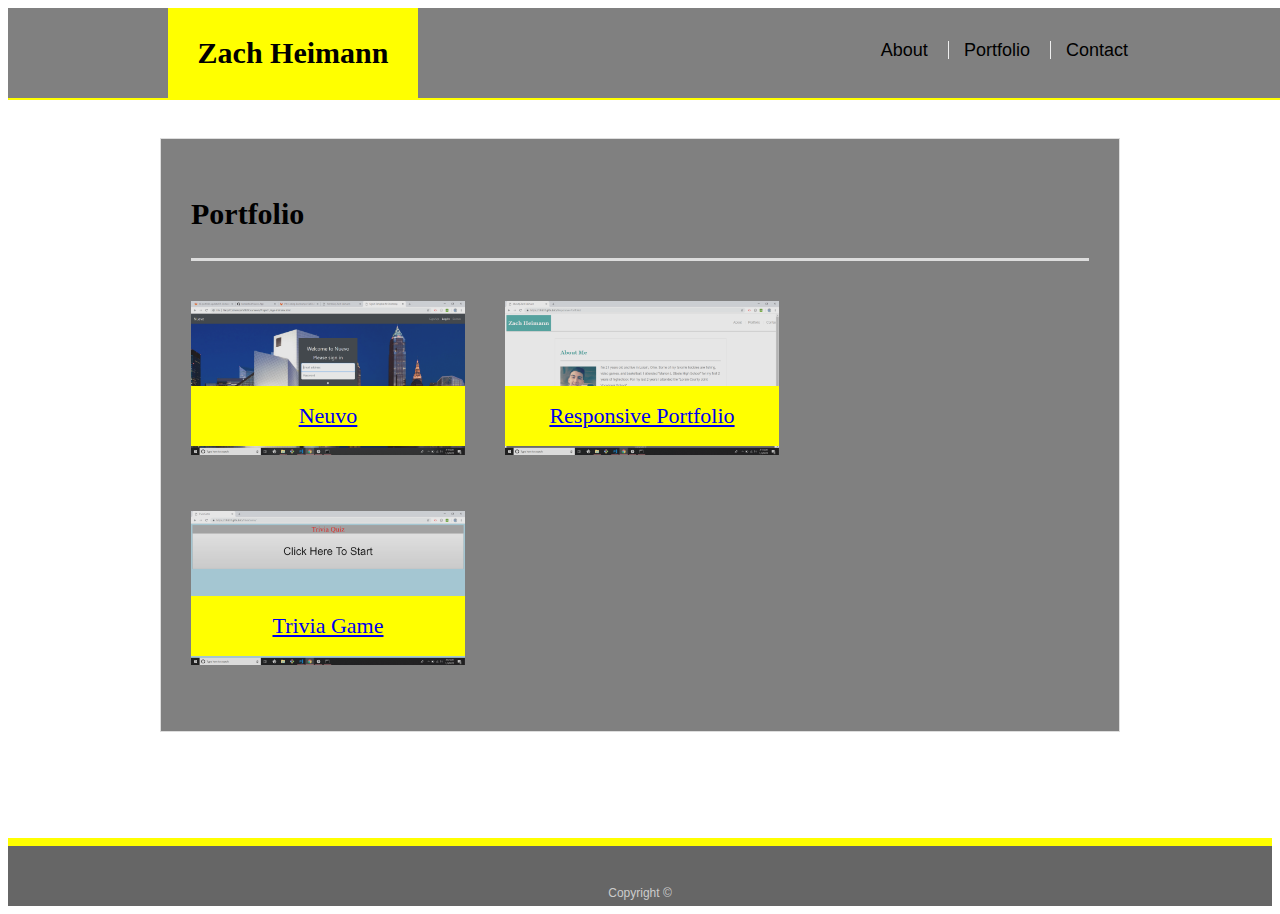
==== portfolio.html @ 85363811 "added files" ====
<!doctype html>
<html lang="en-us">

<head>
  <meta charset="UTF-8">
  <meta name="viewport" content="width=device-width, initial-scale=1">
  <title>Portfolio | Zach Heimann</title>
  <link rel="stylesheet" type="text/css" href="assets/css/style.css">
</head>

<body>

<header id="masthead">
  <div class="container">
    <div class="row">
      <div class="col-1">
        <a href="index.html" id="logo">Zach Heimann</a>
      </div>
      <div class="col-2">
        <nav>
          <a href="index.html">About</a>
          <a href="portfolio.html">Portfolio</a>
          <a href="contact.html">Contact</a>
        </nav>
      </div>
    </div>
  </div>
</header>

  <div id="main-container" class="container">
    <section class="main-section">
      <h1>Portfolio</h1>

      <div class="work">
        <img src="assets/images/neuvo.jpg.png" alt="Word Guess">

        <h3><a target="_blank" href="https://benderb64.github.io/Project1/">Neuvo</a></h3>
      </div>
      <div class="work">
        <img src="assets/images/responsive.jpg.png" alt="RPG Game">

        <h3><a target="_blank" href="https://zrh231.github.io/Responsive-Portfolio/">Responsive Portfolio</a></h3>
      </div>
      <div class="work">
        <img src="assets/images/trivia.jpg.png" alt="Trivia Game">

        <h3><a target="_blank" href="https://zrh231.github.io/TriviaGame/">Trivia Game</a></h3>
      </div>
    </section>
  </div>

  <footer>
    <div class="container">
      Copyright &copy;
    </div>
  </footer>
</body>

</html>
---- assets/css/style.css ----
body {
    font-family: Arial, "Helvetica Neue", Helvetica, sans-serif;
    font-size: 18px;
    line-height: 34px;
    color: gray;
    background: url("concrete_seamless.png");
  }
  
  * {
    box-sizing: border-box;
  }
  
  /* general */
  
  .container {
    width: 100%;
    max-width: 960px;
    margin: 0 auto;
    clear: both;
  }
  
  h1,
  h2,
  h3,
  p {
    margin-bottom: 20px;
    color: black;
  }
  
  p:last-child {
    margin-bottom: 0;
  }
  
  h1,
  h2,
  h3 {
    font-family: Georgia, Times, "Times New Roman", serif;
    font-weight: 700;
    color: black;
  }
  
  h1 {
    padding-bottom: 20px;
    font-size: 30px;
    line-height: 49px;
    border-bottom: 3px solid #dddddd;
  }
  
  h2,
  h3 {
    font-size: 22px;
  }
  
  /* header */
  
  #masthead {
    position: fixed;
    z-index: 99;
    width: 100%;
    margin: 0 0 30px;
    overflow: auto;
    color: black;
    background: gray;
    border-bottom: 2px solid yellow;
  }
  
  #logo {
    float: left;
    width: 250px;
    height: 90px;
    font-family: Georgia, Times, "Times New Roman", serif;
    font-size: 30px;
    font-weight: 700;
    line-height: 90px;
    color: black;
    text-align: center;
    text-decoration: none;
    background: yellow;
  }
  
  nav {
    float: right;
    margin-top: 25px;
  }
  
  nav a {
    display: inline-block;
    padding-left: 15px;
    margin-left: 15px;
    line-height: 18px;
    color:black;
    text-decoration: none;
    border-left: 1px solid #efefef;
  }
  
  nav a:first-child {
    border-left: 0 none;
  }
  
  /* footer */
  
  footer {
    padding: 30px 0;
    clear: both;
    font-size: 12px;
    color: #ffffff;
    color: #cccccc;
    text-align: center;
    background: #666666;
    border-top: 8px solid yellow;
    height: 50px;
  }
  
  h3, h2 {
    padding-bottom: 20px;
    margin-bottom: 15px;
    line-height: 22px;
    border-bottom: 2px solid #eeeeee;
  }
  
  /* main */
  
  #main-container {
    padding-top: 130px;
    min-height: calc(100vh - 70px);
  }
  
  .main-section {
    float: left;
    width: 100%;
    max-width: 960px;
    padding: 30px;
    margin: 0 0 40px;
    background: gray;
    border: 1px solid #dddddd;
  }
  
  /* portfolio page */
  
  .work {
    position: relative;
    float: left;
    width: 274px;
    margin: 20px 0 25px;
    overflow: auto;
  }
  
  .work:nth-child(even) {
    margin-right: 40px;
  }
  
  .work img {
    width: 100%;
    border: 0 none;
    opacity: 0.8;
  }
  
  .work h3 {
    position: absolute;
    bottom: 20px;
    width: 100%;
    padding: 15px;
    margin-bottom: 0;
    font-weight: 300;
    line-height: 30px;
    color: #ffffff;
    text-align: center;
    background: yellow;
    border-bottom: 0;
  }
  
  .auth-image {
    float: left;
    width: 200px;
    height: auto;
    margin-top: 10px;
    margin-right: 25px;
  }
  
  /* contact page */
  
  #contact-form ul {
    margin-bottom: 20px;
  }
  
  #contact-form li {
    color: black;
    margin-bottom: 10px;
  }
  
  label,
  input[type=text],
  input[type=email],
  textarea {
    display: block;
    width: 100%;
  }
  
  input[type=text],
  input[type=email],
  textarea {
    height: 35px;
    padding: 0 10px;
    font-size: 14px;
    border: 1px solid black;
  }
  
  textarea {
    height: 200px;
  }
  
  input[type=submit] {
    padding: 10px 30px;
    font-size: 18px;
    color: black;
    cursor: pointer;
    background: yellow;
    border: 0 none;
  }

  @media (max-width: 980px) {
}

@media (max-width: 768px) {
}

@media (max-width: 640px) {
  .col-1 {
    width: 100%;
  }
}
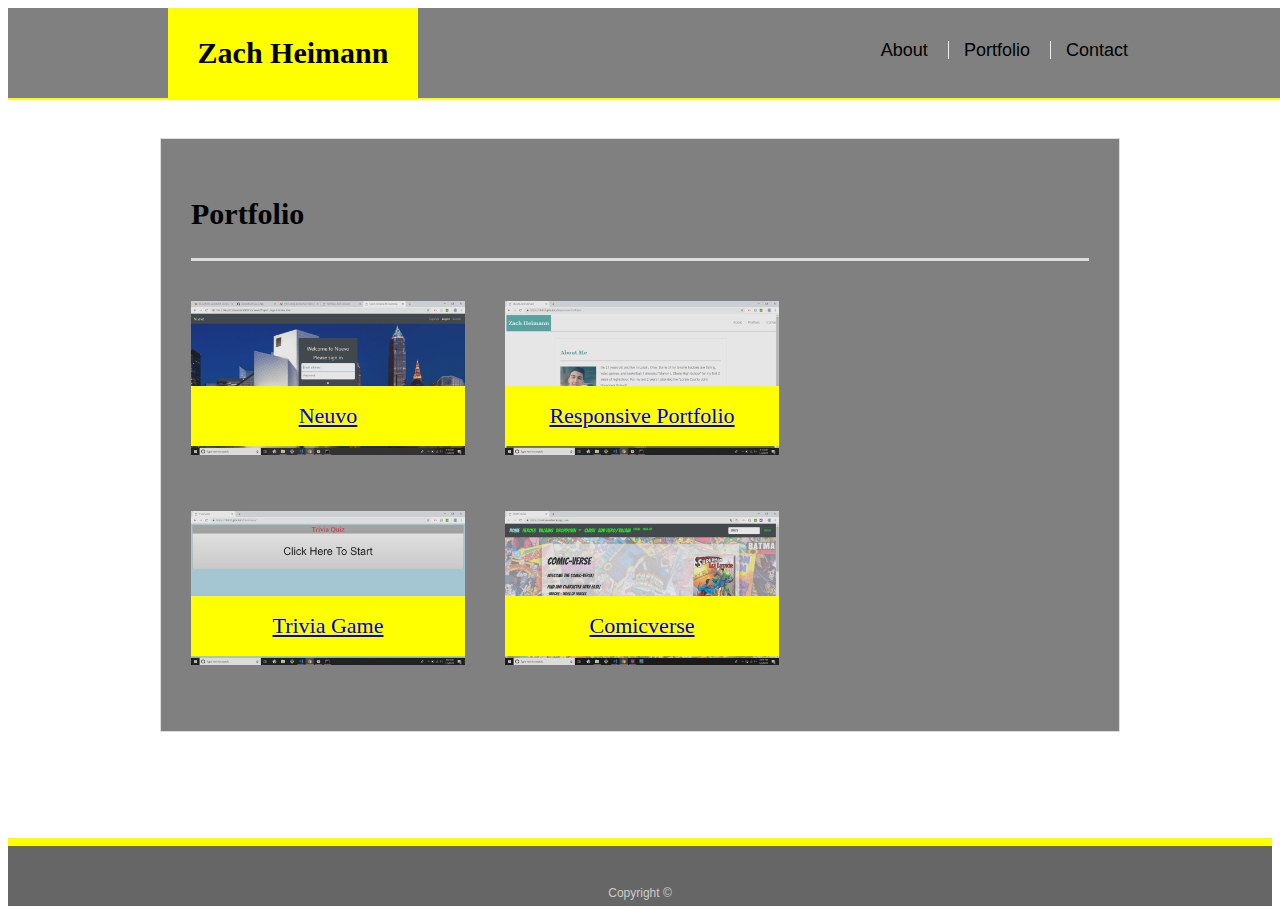
==== commit 056e91f7: "updated portfolio" ====
--- a/portfolio.html
+++ b/portfolio.html
@@ -34,7 +34,7 @@
       <div class="work">
         <img src="assets/images/neuvo.jpg.png" alt="Word Guess">
 
-        <h3><a target="_blank" href="https://benderb64.github.io/Project1/">Neuvo</a></h3>
+        <h3><a target="_blank" href="https://benderb64.github.io/Nuevo-App/">Neuvo</a></h3>
       </div>
       <div class="work">
         <img src="assets/images/responsive.jpg.png" alt="RPG Game">
@@ -45,6 +45,11 @@
         <img src="assets/images/trivia.jpg.png" alt="Trivia Game">
 
         <h3><a target="_blank" href="https://zrh231.github.io/TriviaGame/">Trivia Game</a></h3>
+      </div>
+      <div class="work">
+        <img src="assets/images/comicverse.png" alt="Trivia Game">
+
+        <h3><a target="_blank" href="https://comicverse.herokuapp.com/">Comicverse</a></h3>
       </div>
     </section>
   </div>
